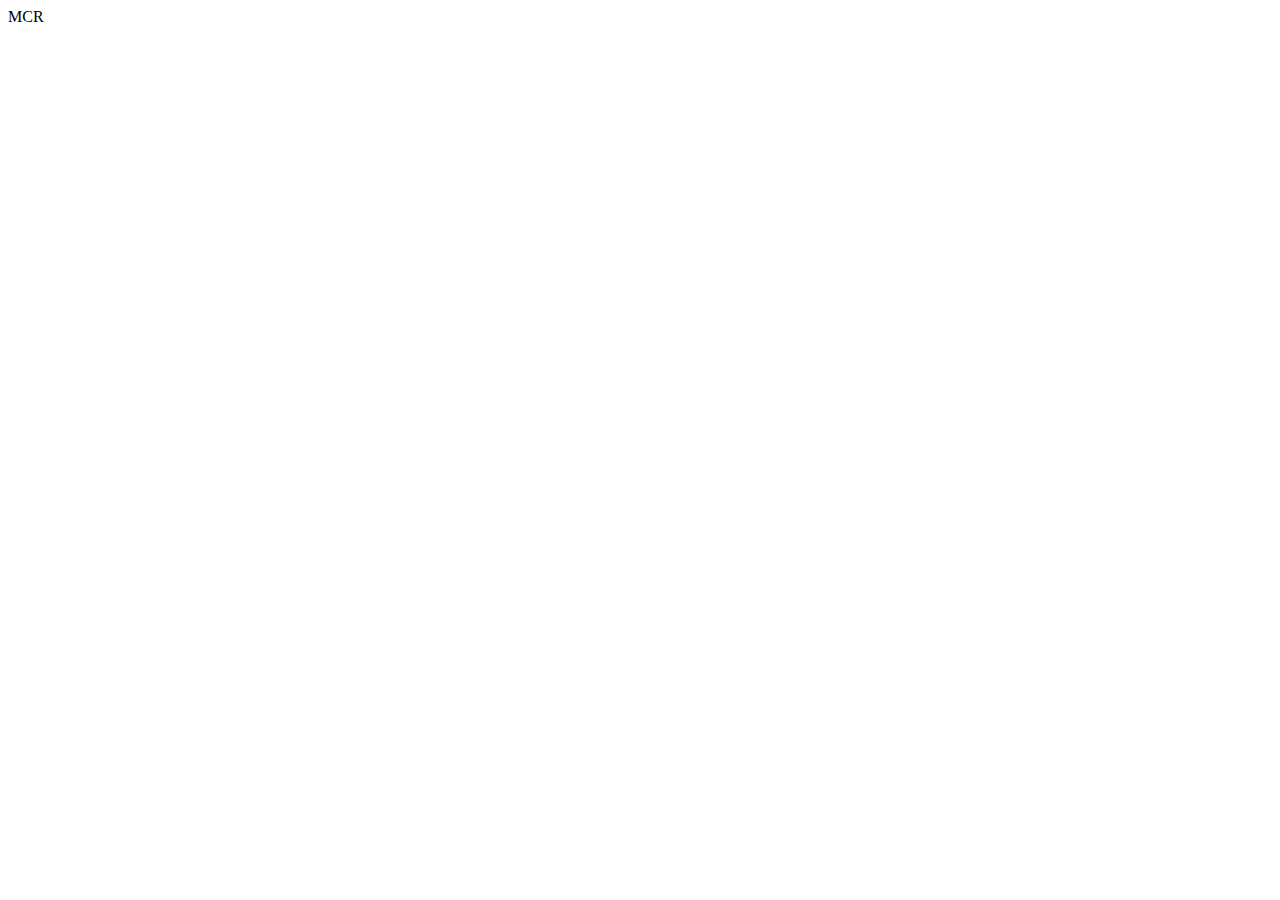
==== index.html @ 124c51b8 "This is a new protfolia project it me" ====
<!DOCTYPE html>
<html lang="en">
<head>
    <meta charset="UTF-8">
    <meta http-equiv="X-UA-Compatible" content="IE=edge">
    <meta name="viewport" content="width=device-width, initial-scale=1.0">
    <title>Project1</title>
</head>
<body>
    <!-- Header side  -->
    <header>
        <nav>
            <div class="logo">MCR</div>
        </nav>
    </header>
</body>
</html>
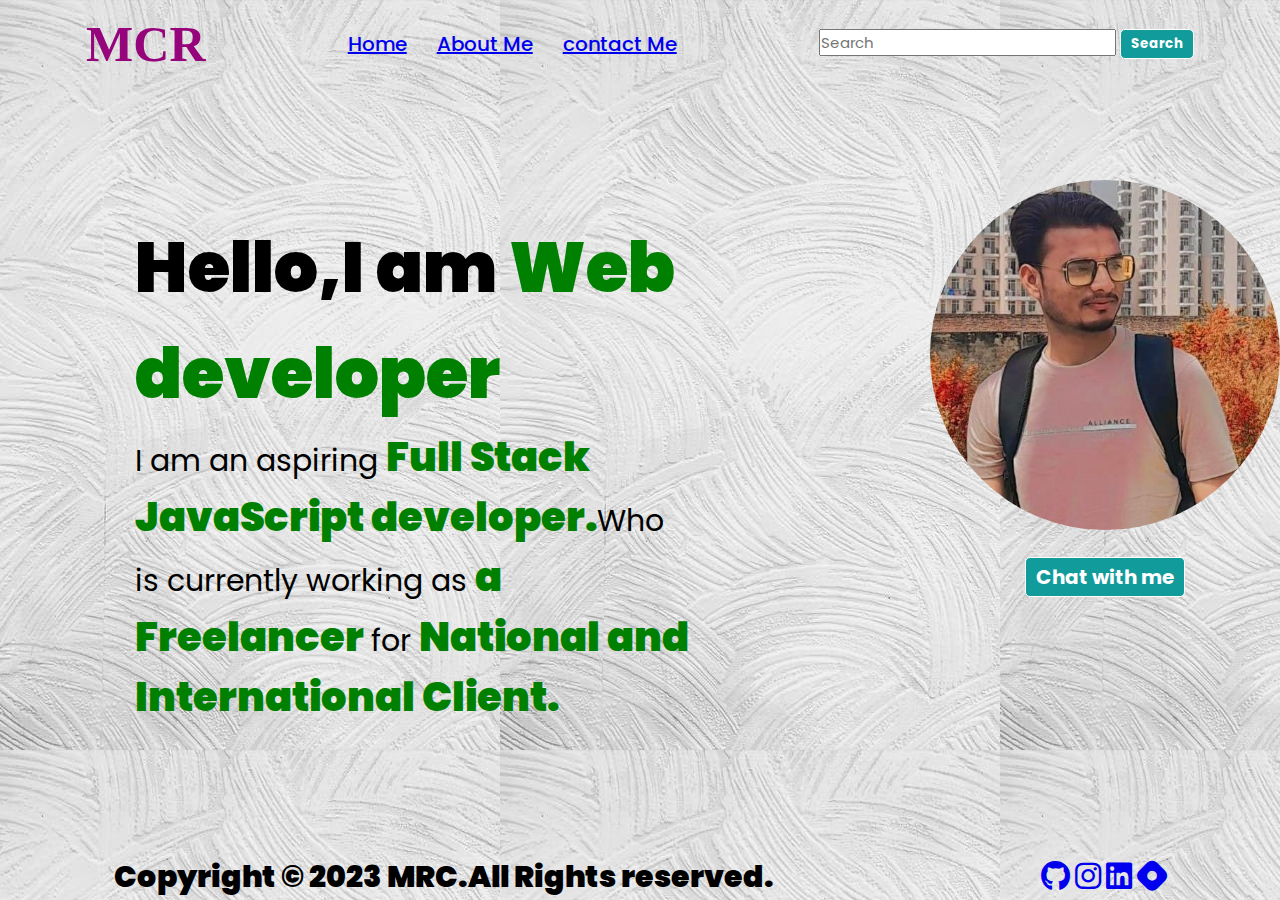
==== commit c2cf3654: "this is the program" ====
--- a/index.html
+++ b/index.html
@@ -5,13 +5,55 @@
     <meta http-equiv="X-UA-Compatible" content="IE=edge">
     <meta name="viewport" content="width=device-width, initial-scale=1.0">
     <title>Project1</title>
+    <link rel="stylesheet" href="style.css">
+    <link rel="preconnect" href="https://fonts.googleapis.com">
+    <link rel="preconnect" href="https://fonts.gstatic.com" crossorigin>
+    <link href="https://fonts.googleapis.com/css2?family=Poppins&display=swap" rel="stylesheet">
+    <link rel="stylesheet" href="https://cdnjs.cloudflare.com/ajax/libs/font-awesome/6.3.0/css/all.min.css">
+    
 </head>
 <body>
     <!-- Header side  -->
     <header>
         <nav>
             <div class="logo">MCR</div>
+            <ul>
+                <li> <a href="#">Home</a> </li>
+                <li> <a href="#">About Me</a> </li>
+                <li> <a href="#">contact Me</a> </li>
+            </ul>
+            <div class="button">
+            <input type="text" placeholder="Search">
+            <button class="search field">Search</button>
+            </div>
         </nav>
     </header>
+      <!-- main-section -->
+      <main>
+        <!-- right-section -->
+        <div class=" right-section">
+            <h1>Hello,I am <span>Web developer</span> </h1>
+            <p>I am an aspiring <span>Full Stack JavaScript  developer.</span>Who is currently working as <span>a Freelancer </span>for <span>National and International Client.</span></p>
+        </div>
+        <!-- left-section -->
+        <div class="left-section">
+            <img src="/asets/rizwan1.jpeg" alt="Rijwan"><br>
+            <button>Chat with me</button>
+        </div>
+      </main>
+      <footer class="footer">
+        <!-- footer section  -->
+        <div class="paragraph">
+            <!-- paragraph content -->
+            <p>Copyright &#169; 2023 MRC.All Rights reserved.</p>
+        </div>
+        <div class="icons">
+            <!-- icons of social media handale -->
+           <a href="#"><i class="fa-brands fa-github"></i></a>
+           <a href="#"><i class="fa-brands fa-instagram"></i></a>
+           <a href="#"><i class="fa-brands fa-linkedin"></i></a>
+           <a href="#"><i class="fa-brands fa-hashnode"></i></a>
+        </div>
+      </footer>
 </body>
 </html>--- a/style.css
+++ b/style.css
@@ -0,0 +1,153 @@
+*{
+    margin: 0;
+    padding: 0;
+    font-family: 'Poppins', sans-serif;
+ box-sizing: border-box;
+}
+body{
+    height: 100vh;
+        width: 100vw;
+        display: flex;
+        flex-direction: column;
+        justify-content: space-between;
+        background-image:url(/asets/pexels-photo-1939485.jpeg);
+        
+}
+.logo{
+    font-size: 50px;
+    font-weight: 900;
+    padding:0;
+    margin:0;
+    color:rgb(149, 4, 122);
+    font-family: Cambria, Cochin, Georgia, Times, 'Times New Roman', serif;
+
+}
+ul {
+    text-align: center;
+    justify-content: center;
+    display: flex;
+    list-style: none;
+    gap: 30px;
+    padding-top: 0%;
+    font-weight: 900;
+    font-size: 20px;
+}
+ul:hover{
+    font-size: 26px;
+}
+button {
+    background-color: rgb(18, 155, 155);
+    padding: 4px 10px;
+    cursor: pointer;
+    color: white;
+    border: 1px solid white;
+    border-radius: 5px;
+    font-weight: 700;
+    width: fit-content;
+}
+
+button:hover {
+    background-color: white;
+    color: rgb(18, 155, 155);
+    border: 1px solid black;
+    gap: 40px;
+
+}
+header{
+    padding: 15px;
+}
+nav ul{
+    
+            display: flex;
+            align-items: center;
+            gap: 30px;
+            font-weight: 500;
+        
+}
+nav {
+    display: flex;
+    width: 100%;
+    align-items: center;
+    justify-content: space-around;
+}
+nav ul li:hover {
+    text-decoration: none;
+    font-weight: 900;
+}
+input{
+    padding: 14px 10x;
+ font-size: 15px;
+ 
+   
+}
+.search field{
+    gap:30px;
+    padding: 10px;
+    
+}
+p span {
+    color: green;
+    font-size: 40px;
+    font-weight: 900;
+}
+p{
+    font-size: 30px;
+}
+h1{
+    font-weight: 900;
+    font-size: 70px;
+
+}
+h1 span{
+    color:green;
+    font-weight: 900;
+    font-size: 70px;
+}
+.right-section{
+    padding: 35px;
+    margin-left: 100px;
+}
+main{
+    display: flex;
+    width: 100%;
+    padding: 0%;
+    margin: 0%;
+}
+img{
+    border-radius: 50%;
+    width: 350px;
+    height: 350px;
+   
+}
+.left-section{
+    text-align: center;
+    text-decoration: none;
+    width: 100%;
+    font-size: large;
+    font-weight: 900;
+    margin-left: 200px;
+}
+.left-section button{
+    font-size: 20px;
+   margin-top: 20px;
+}
+.footer{
+    width: 100%;
+    font-size: 20px;
+    display: flex;
+    justify-content: space-around;
+    gap: 40px;
+}
+.paragraph{
+    font-weight: 900;
+    font-size: 20px;
+
+   margin-left: 0px;
+    display: flex;
+
+}
+.icons{
+    font-size: 30px;
+    font-weight: 900;
+}
+
